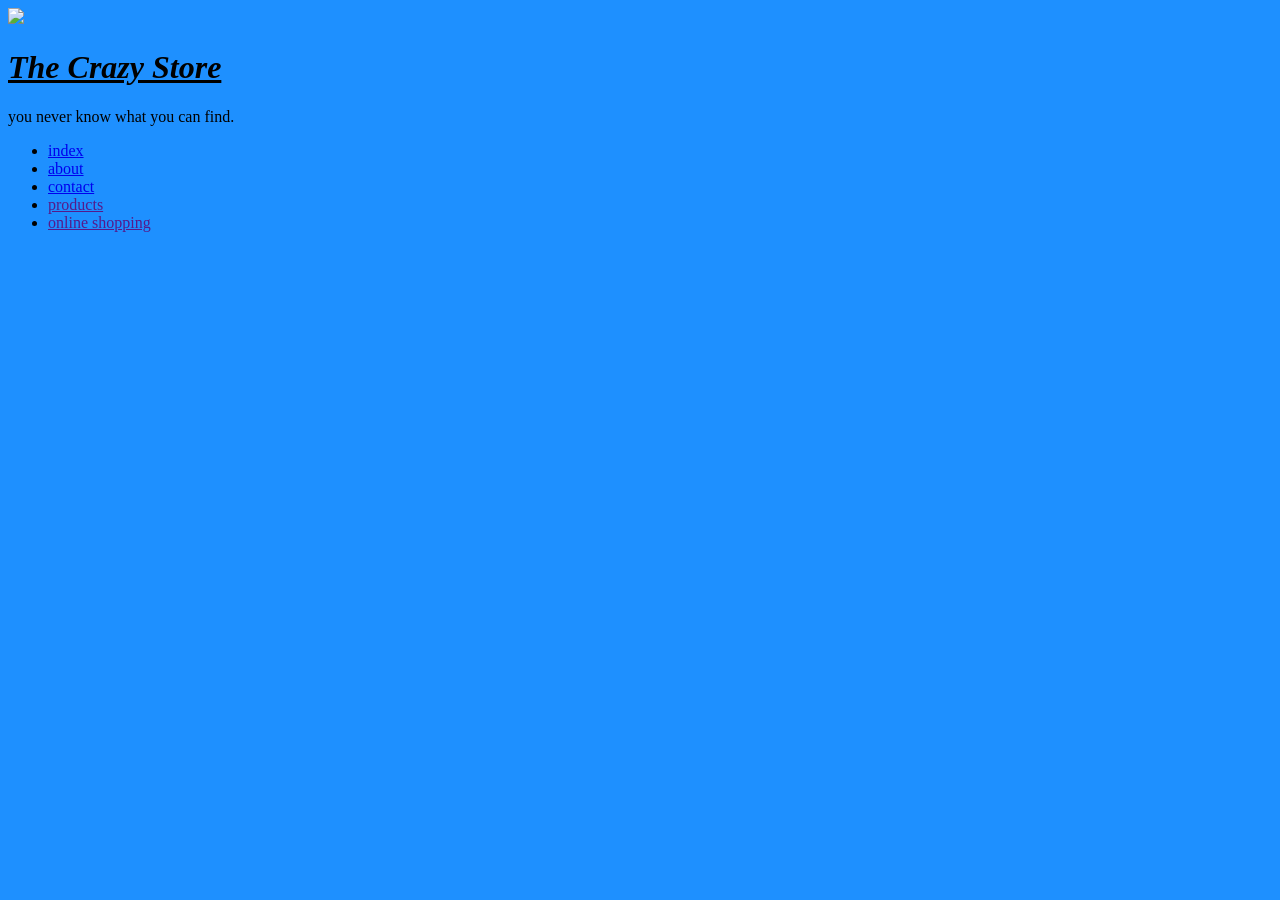
==== PART 1/web pages/about us.html @ 6886c45c "todays work" ====
<!DOCTYPE html>
<html lang="en">
<head>
    <meta charset="UTF-8">
    <meta name="viewport" content="width=device-width, initial-scale=1.0">
    <title>Document</title>
    <img src="c:\Users\manzi\OneDrive\Documents\WEDE P.O.E\PART 1\IMAGES\logo.png">
    <h1 ><b><I><u>The Crazy Store</u></I></b></h1>
    <p >you never know what you can find.</p>
</head>
<body style="background-color: dodgerblue;">
    <header>
        <nav>
            <ul>
                <li><a href="file:///C:/Users/manzi/OneDrive/Documents/WEDE%20P.O.E/PART%201/web%20pages/index.html">index</a></li>
                <li><a href="file:///C:/Users/manzi/OneDrive/Documents/WEDE%20P.O.E/PART%201/web%20pages/about%20us.html">about</a></li> 
                <li><a href="file:///C:/Users/manzi/OneDrive/Documents/WEDE%20P.O.E/PART%201/web%20pages/about%20us.html">contact</a></li> 
                <li><a href="">products</a></li>
                <li><a href="">online shopping</a></li>
            </ul>
        </nav>
    </header>
    
</body>
</html>
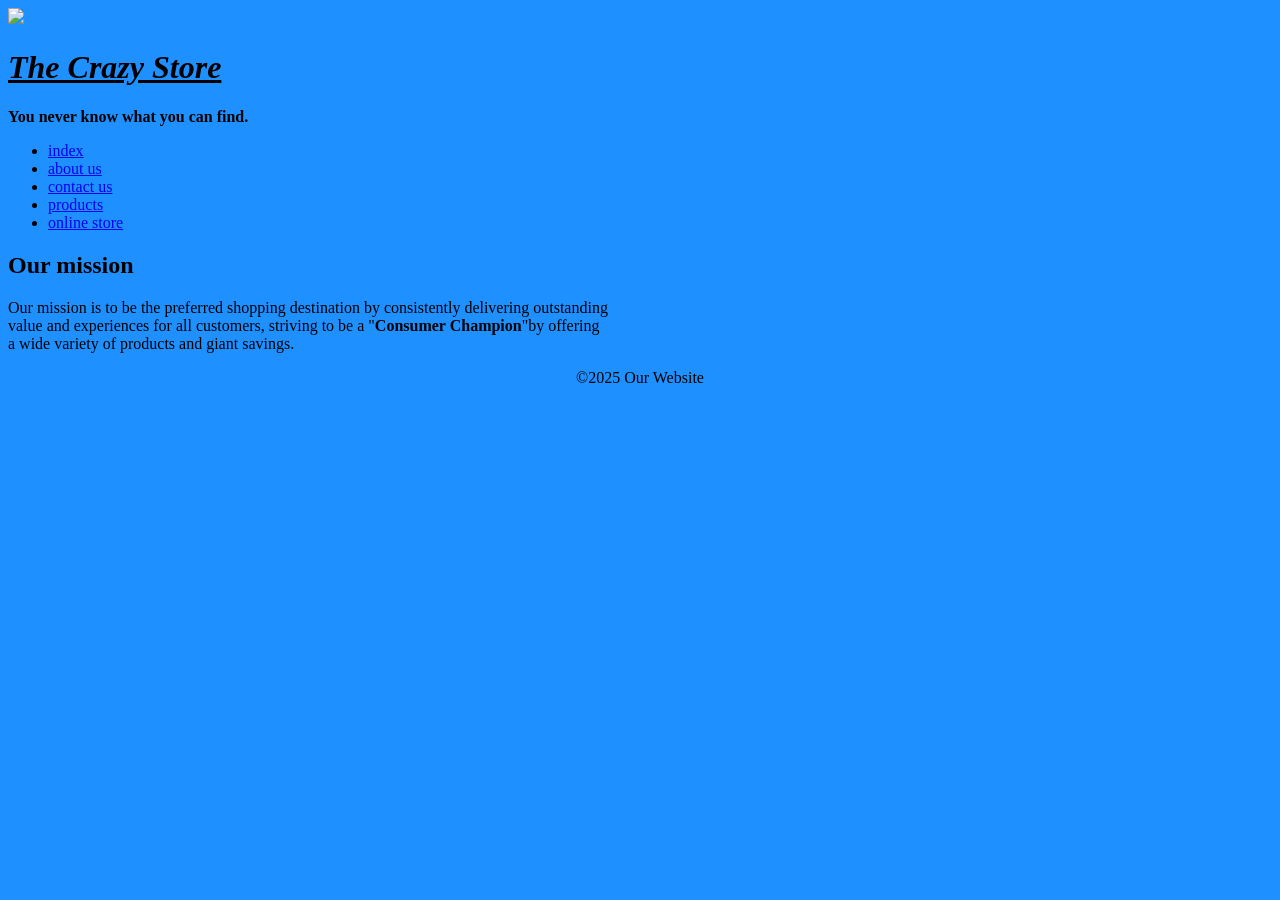
==== commit fd9d8ebe: "AN UPDATED VERSION OF MY WEBSITE" ====
--- a/PART 1/web pages/about us.html
+++ b/PART 1/web pages/about us.html
@@ -3,23 +3,37 @@
 <head>
     <meta charset="UTF-8">
     <meta name="viewport" content="width=device-width, initial-scale=1.0">
-    <title>Document</title>
+    <title>about us</title>
     <img src="c:\Users\manzi\OneDrive\Documents\WEDE P.O.E\PART 1\IMAGES\logo.png">
     <h1 ><b><I><u>The Crazy Store</u></I></b></h1>
-    <p >you never know what you can find.</p>
+    <p ><b>You never know what you can find.</b></p>
 </head>
 <body style="background-color: dodgerblue;">
     <header>
         <nav>
             <ul>
                 <li><a href="file:///C:/Users/manzi/OneDrive/Documents/WEDE%20P.O.E/PART%201/web%20pages/index.html">index</a></li>
-                <li><a href="file:///C:/Users/manzi/OneDrive/Documents/WEDE%20P.O.E/PART%201/web%20pages/about%20us.html">about</a></li> 
-                <li><a href="file:///C:/Users/manzi/OneDrive/Documents/WEDE%20P.O.E/PART%201/web%20pages/about%20us.html">contact</a></li> 
-                <li><a href="">products</a></li>
-                <li><a href="">online shopping</a></li>
+                <li><a href="file:///C:/Users/manzi/OneDrive/Documents/WEDE%20P.O.E/PART%201/web%20pages/about%20us.html">about us</a></li>
+                <li><a href="file:///C:/Users/manzi/OneDrive/Documents/WEDE%20P.O.E/PART%201/web%20pages/contact%20us.html">contact us</a></li>
+                <li><a href="file:///C:/Users/manzi/OneDrive/Documents/WEDE%20P.O.E/PART%201/web%20pages/products.html">products</a></li>
+                <li><a href="file:///C:/Users/manzi/OneDrive/Documents/WEDE%20P.O.E/PART%201/web%20pages/online%20store.html">online store</a></li>
             </ul>
         </nav>
     </header>
+    <main>
+        <section class="mission">
+            <h2>Our mission</h2>
+            <p>Our mission is to be the preferred shopping destination by consistently delivering
+               outstanding<br> value and experiences for all customers, striving to be a "<b>Consumer Champion</b>"by offering <br>a wide variety of products and giant savings. </p>
+        </section>
+    </main>
+
+
+
+    
+    <footer>
+        <p style="text-align: center;">&copy;2025 Our Website</p>
+    </footer>
     
 </body>
 </html>
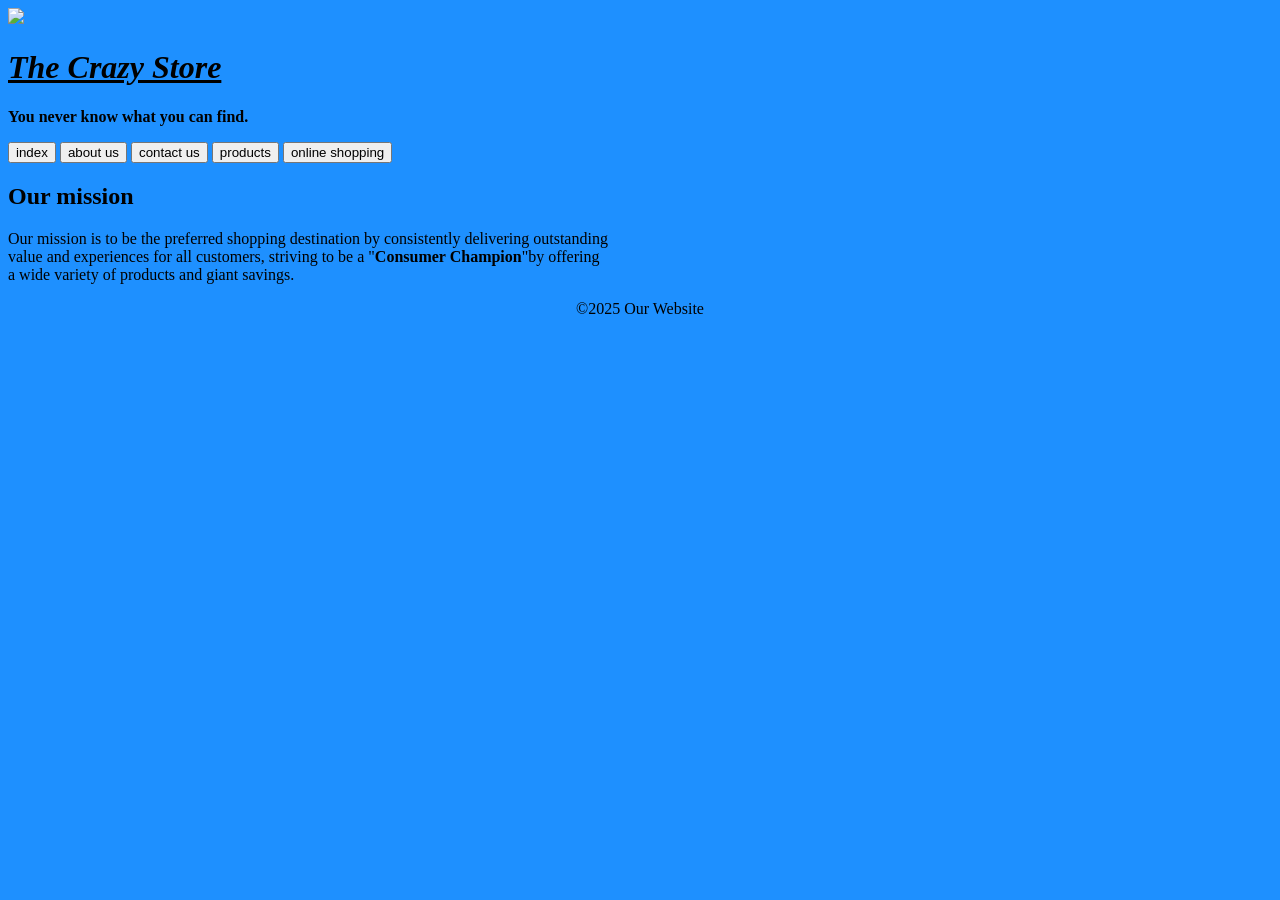
==== commit 7eca8ccc: "JUST ADDED PROOSALS" ====
--- a/PART 1/web pages/about us.html
+++ b/PART 1/web pages/about us.html
@@ -11,13 +11,11 @@
 <body style="background-color: dodgerblue;">
     <header>
         <nav>
-            <ul>
-                <li><a href="file:///C:/Users/manzi/OneDrive/Documents/WEDE%20P.O.E/PART%201/web%20pages/index.html">index</a></li>
-                <li><a href="file:///C:/Users/manzi/OneDrive/Documents/WEDE%20P.O.E/PART%201/web%20pages/about%20us.html">about us</a></li>
-                <li><a href="file:///C:/Users/manzi/OneDrive/Documents/WEDE%20P.O.E/PART%201/web%20pages/contact%20us.html">contact us</a></li>
-                <li><a href="file:///C:/Users/manzi/OneDrive/Documents/WEDE%20P.O.E/PART%201/web%20pages/products.html">products</a></li>
-                <li><a href="file:///C:/Users/manzi/OneDrive/Documents/WEDE%20P.O.E/PART%201/web%20pages/online%20store.html">online store</a></li>
-            </ul>
+            <a href="file:///C:/Users/manzi/OneDrive/Documents/WEDE%20P.O.E/PART%201/web%20pages/index.html"><button>index</button></a>
+            <a href="file:///C:/Users/manzi/OneDrive/Documents/WEDE%20P.O.E/PART%201/web%20pages/about%20us.html"><button>about us</button></a>
+            <a href="file:///C:/Users/manzi/OneDrive/Documents/WEDE%20P.O.E/PART%201/web%20pages/contact%20us.html"><button>contact us</button></a>
+            <A HREF="file:///C:/Users/manzi/OneDrive/Documents/WEDE%20P.O.E/PART%201/web%20pages/products.html"><button> products</button></A>
+            <a HREF="file:///C:/Users/manzi/OneDrive/Documents/WEDE%20P.O.E/PART%201/web%20pages/online%20store.html"><button>online shopping</button></a>    
         </nav>
     </header>
     <main>
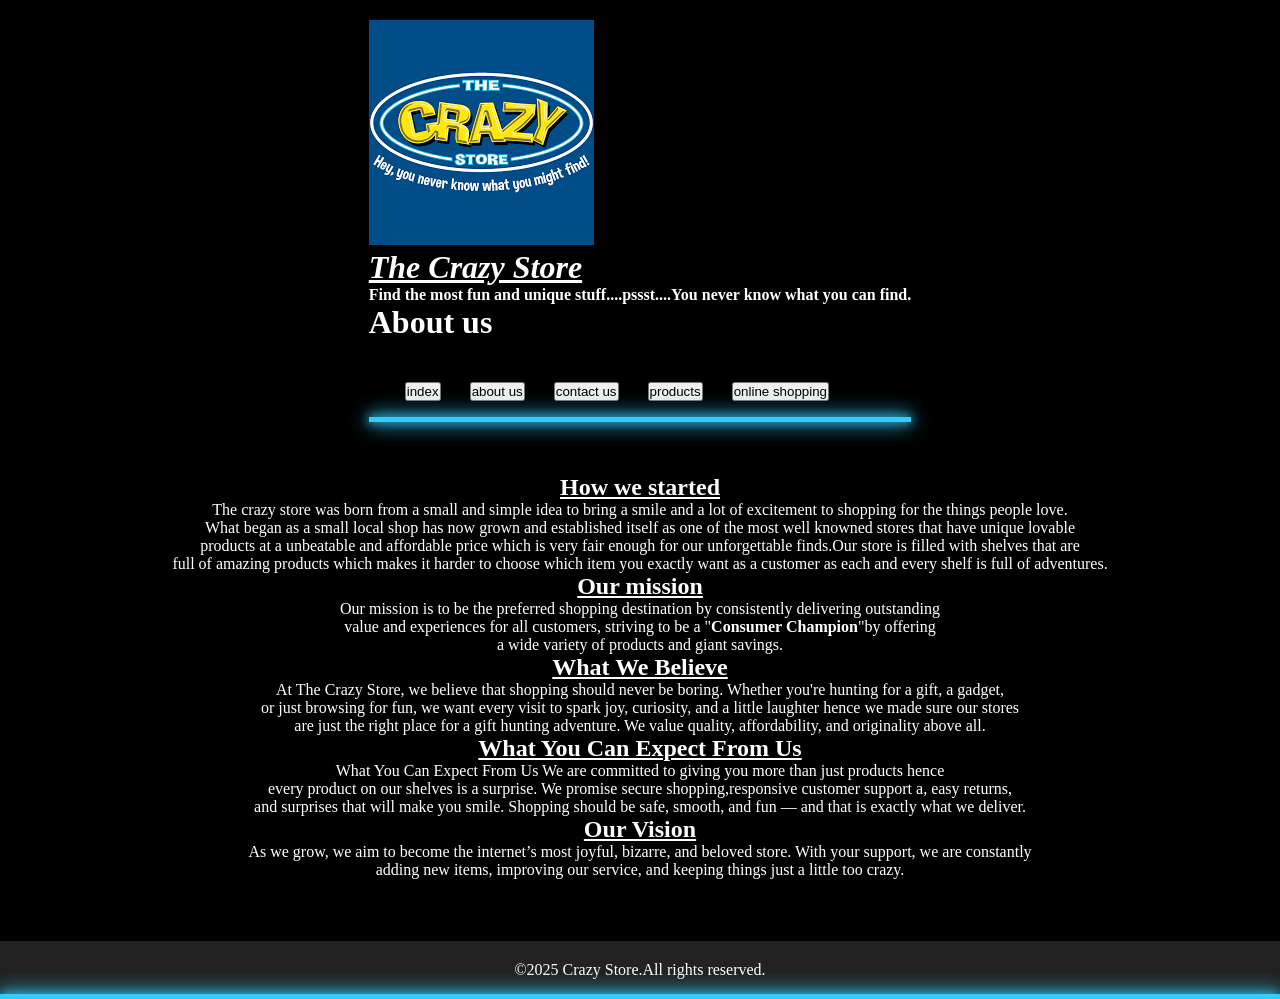
==== commit e890de55: "I TRIED FIXING MY IMAGES AND LINKS SINCE THEY WERE  NOT WORKING PROPERLY.I ALSO ADDED A CSS FILE TO " ====
--- a/PART 1/web pages/about us.html
+++ b/PART 1/web pages/about us.html
@@ -1,38 +1,79 @@
 <!DOCTYPE html>
 <html lang="en">
-<head>
+    <head>
     <meta charset="UTF-8">
     <meta name="viewport" content="width=device-width, initial-scale=1.0">
     <title>about us</title>
-    <img src="c:\Users\manzi\OneDrive\Documents\WEDE P.O.E\PART 1\IMAGES\logo.png">
-    <h1 ><b><I><u>The Crazy Store</u></I></b></h1>
-    <p ><b>You never know what you can find.</b></p>
+    <link rel="stylesheet"  href="CSS/style.css">
+
 </head>
-<body style="background-color: dodgerblue;">
-    <header>
-        <nav>
-            <a href="file:///C:/Users/manzi/OneDrive/Documents/WEDE%20P.O.E/PART%201/web%20pages/index.html"><button>index</button></a>
-            <a href="file:///C:/Users/manzi/OneDrive/Documents/WEDE%20P.O.E/PART%201/web%20pages/about%20us.html"><button>about us</button></a>
-            <a href="file:///C:/Users/manzi/OneDrive/Documents/WEDE%20P.O.E/PART%201/web%20pages/contact%20us.html"><button>contact us</button></a>
-            <A HREF="file:///C:/Users/manzi/OneDrive/Documents/WEDE%20P.O.E/PART%201/web%20pages/products.html"><button> products</button></A>
-            <a HREF="file:///C:/Users/manzi/OneDrive/Documents/WEDE%20P.O.E/PART%201/web%20pages/online%20store.html"><button>online shopping</button></a>    
-        </nav>
+<body>
+    <header class="header">
+        <div class="nav-container">
+            <div class="logo">
+                <img src="images/logo.png" alt="logo" class="logo-img">
+            <h1 ><b><I><u>The Crazy Store</u></I></b></h1>
+        </div>
+            <p class="subtitle"><b>Find the most fun and unique stuff....pssst....You never know what you can find.</b></p>
+            <h1 class="logo">About us</h1>
+            <nav class="nav">
+                <div class="button-container">
+                <a href="index.html"><button>index</button></a>
+                <a href="about us.html"><button>about us</button></a>
+                <a href="contact us.html"><button>contact us</button></a>
+                <A HREF="products.html"><button> products</button></A>
+                <a HREF="online store.html"><button>online shopping</button></a> 
+                <div class="neon-light"></div> 
+                </div>
+            </nav>
+        </div>
+
     </header>
-    <main>
+    <main class="main">
+        <section class="origin">
+            <h2><u>How we started</u></h2>
+            <p>The crazy store was born from a small and simple idea to bring a smile and a lot of excitement to shopping for the things people love.<br>What began as a small local shop
+                 has now grown and established itself as one of the most well knowned stores that have unique lovable <br>products at a unbeatable and affordable price which is very fair
+                 enough for our unforgettable finds.Our store is filled with shelves that are <br>full of amazing products which makes it harder to choose which item you exactly want as
+                  a customer as each and every shelf is full of adventures.</p>
+        </section>
         <section class="mission">
-            <h2>Our mission</h2>
+            <h2><u>Our mission</u></h2>
             <p>Our mission is to be the preferred shopping destination by consistently delivering
-               outstanding<br> value and experiences for all customers, striving to be a "<b>Consumer Champion</b>"by offering <br>a wide variety of products and giant savings. </p>
+               outstanding<br> value and experiences for all customers, striving to be a "<b>Consumer Champion</b>"by offering <br>
+               a wide variety of products and giant savings. </p>
         </section>
+        <section class="philosophy">
+            <h2><u>What We Believe</u></h2>
+            <p>At The Crazy Store, we believe that shopping should never be boring.
+                 Whether you're hunting for a gift, a gadget,<br> or just browsing for fun, 
+                 we want every visit to spark joy, curiosity, and a little laughter
+                  hence we made sure our stores<br> are just the right place for a gift hunting adventure.
+                 We value quality, affordability, and originality above all.</p>
+        </section>
+        <section class="promise">
+            <h2><u>What You Can Expect From Us</u></h2>
+            <p>What You Can Expect From Us
+                We are committed to giving you more than just products hence <br>every product on our shelves is a surprise. 
+                We promise secure shopping,responsive customer support a, easy returns,<br> and surprises that will make you smile. 
+                Shopping should be safe, smooth, and fun — and that is exactly what we deliver.</p>
+        </section>
+        <section class="vision">
+            <h2><u>Our Vision</u></h2>
+            <p>As we grow, we aim to become the internet’s most joyful, bizarre, and beloved store. 
+                With your support, we are constantly<br> adding new items, improving our service, and keeping
+                 things just a little too crazy.
+
+            </p>
+        </section>
+
+        <div class="moving-background"></div>
     </main>
+    <footer class="footer">
+        <p>&copy;2025 Crazy Store.All rights reserved.</p>
+        <div class="neon-light"></div> 
+    </footer>
 
-
-
-    
-    <footer>
-        <p style="text-align: center;">&copy;2025 Our Website</p>
-    </footer>
-    
 </body>
 </html>
    
--- a/PART 1/web pages/CSS/style.css
+++ b/PART 1/web pages/CSS/style.css
@@ -0,0 +1,386 @@
+/*general reset*/
+*{
+    margin: 0;
+    padding: 0%;
+    box-sizing: border-box;
+}
+
+.body{
+    font-family: arial,sans-serif;
+    color: #fff;/*white text for contrast*/
+    line-height: 1.6;
+    background-color: #000;/*black*/
+    margin: 0%;
+    height: 100vh;
+    display: flex;
+    justify-content: center;
+    align-items: center;
+    text-align: center;
+    padding: 0%;
+    padding-top: 160px;
+    background: linear-gradient(-45deg,#1f1f1f,#2b2b2b,#1f1f1f);
+    background-size: 400% 400%;
+    animation: fadein 1s ease-in;
+}
+
+.a{
+    text-decoration: none;
+    color: #337ab7;
+}
+
+.a:hover{
+    color: #23527c;
+}
+/*header styles*/
+
+.header{
+    background-color: #000;/*dark color for header*/
+    color: #fff;
+    padding: 20px;
+    display: flex;
+    align-items: center;
+    flex-direction: column;
+
+}
+
+
+.header h1{
+    margin: 0%;
+}
+
+/*navigation styles*/
+.nav{
+    background-color: #000;
+    padding: 1em;
+    text-align: left;
+    position: relative;
+    gap: 15px;
+    display: flex;
+}
+
+.nav ul{
+    list-style: none;
+    margin: 0%;
+    padding: 0%;
+}
+
+.nav li{
+    display: inline-block;
+    margin-right: 20px;
+}
+
+.nav a{
+    color: #fff;
+    text-decoration: none;
+    margin-left: 15px;
+    font-size: 1rem;
+    position: relative;
+}
+
+.nav a::after{
+    content: "";
+    position: absolute;
+    bottom: -5px;
+    left: 0%;
+    width: 0;
+    height: 2px;
+    background: #007bff;
+    transition: width 0.3s;
+}
+
+.nav a:hover::after{
+    width: 100%;
+}
+
+.nav a.active{
+    color: #ccc;
+}
+
+.nav a:hover{
+    color: #ccc;
+}
+
+.neon-light {
+    position: absolute;
+    bottom: 0%;
+    left: 0%;
+    width: 100%;
+    height: 5px;
+    background-color: #33ccff;
+    box-shadow: 0 0 10px #33ccff, 0 0 20px #33ccff,0 0 20px #33ccff;
+    animation: neon-glow 1.5s infinite;
+}
+
+@keyframes neon-glow{
+    0%{
+        opacity: 1;
+    }
+    50% {
+        opacity: 0.5;
+    }
+    100%{
+        opacity: 1;
+    }
+}
+
+/*main content styles*/
+.main{
+    flex-direction: column;
+    display: flex;
+    align-items: center;
+    padding: 2em;
+    flex-direction: column;
+    text-align: center;
+}
+
+.section{
+    background-color: #fff;
+    padding: 2em;
+    margin-bottom: 20px;
+    box-shadow: 0 0 10px rgba(0, 0, 0, 0.2);
+    display: flex;
+    align-items: flex-start;
+    margin-bottom: 20px;
+}
+
+.section img{
+    width: 150px;
+    margin-right: 20px;
+}
+
+.section p{
+    max-width: 600px;
+}
+
+/*footer styles*/
+.footer{
+    background: #222;/*dark gray footer*/
+    color: #fff;/*white text*/
+    padding: 20px;
+    text-align: center;
+    margin-top: 30px;
+    position: relative;
+    bottom: 0;
+    width: 100%;
+}
+
+.button-container{
+    text-align: center;
+    margin-top: 20px;/*for spacing*/
+}
+
+.button-container button {
+    margin: 5px; /*for spacing between buttons*/
+}
+
+.container{
+    background: rgba(255,255,255,0.05);/*very light transparent white*/
+    padding: 2rem;
+    border-radius: 10px;
+    margin: 1rem auto;
+    width: 90%;
+    max-width: 800px;
+}
+
+.html,body{
+    height: 100%;
+    margin: 0%;
+    padding: 0%;
+    color: #fff;/*white text*/
+    display: flex;
+    flex-direction: column;
+    background-color:#000;/*black*/
+}
+
+.contact-container{
+    display: flex;
+    flex-direction: column;
+    align-items: center;
+    text-align: center;/*this centres text*/
+    margin-top: 20px;
+}
+
+.form{
+    margin-bottom: 30px; /*this creates space between the form and the contact info*/
+}
+
+.contact-information{
+    text-align: center;/*centres text*/
+    margin: 0 auto; /*centres the entire block*/
+    width: 80%; /*controls the width*/
+}
+
+.LOGO{
+    display: flex;
+    align-items: center;
+    width: 120px;
+    height: auto;
+    margin-bottom: 10px;
+}
+
+.background-duck{
+    width: 100px;
+    height: auto;/*this adjusts the size*/
+    display: none;
+}
+
+.moving-background{
+    background-image: url(images/rubber\ duck.webp);
+    background-repeat: no-repeat;
+    background-size: 100px auto;
+    position: fixed;
+    top: 0;
+    left: 0;
+    width: 100%;
+    height: 100%;
+    opacity: 0.1;
+    z-index: -1;
+    animation: float 30s linear infinite;
+}
+
+.products{
+    display: flex;
+    flex-wrap: wrap;
+    justify-content: center;
+    gap: 20px;
+    padding: 30px;
+}
+
+.product-card{
+    background-color: #1c1c1c;
+    border-radius: 12px;
+    padding: 15px;
+    width: 200px;
+    text-align: center;
+    transition: transform 0.2s;
+    opacity: 0;
+    transform: translateY(30px);
+    animation: slideup 0.6s forwards;
+    animation-delay: 0.3s;
+    box-shadow: 0 4px 12px rgba(0,0,0,0.5);
+}
+
+.product-card:hover{
+    transform: scale(1.05);
+}
+
+.product-card img{
+    width: 100%;
+    border-radius: 8px;
+}
+
+.product-card button{
+    background-color: #007bff;
+    color: white;
+    border: none;
+    padding: 10px 20px;
+    font-size: 1rem;
+    border-radius: 5px;
+    cursor: pointer;
+    margin-top: 10px;
+    transition: background-color 0.3s,transform 0.2s;
+}
+
+.product-card button:hover{
+    background-color: #0056b3;
+    transform: scale(1.05);
+}
+
+.product-grid{
+    display: grid;
+    grid-template-columns: repeat(auto-fit,minmax(250px,1fr));
+    gap: 20px;
+    padding: 40px;
+    max-width: 1200px;
+    margin: auto;
+}
+
+.p {
+    text-align: center;
+  }
+
+  .product-catalogue{
+    text-align: center;
+  }
+
+  .nav-buttons {
+    margin-top: 20px;
+  }
+
+  .nav-buttons button{
+    margin: 5px;
+    padding: 10px 20px;
+    font-size: 16px;
+    background: #007bff;
+    border: none;
+    color: white;
+    border-radius: 15px;
+    transition: background-color 0.3s ease;
+  }
+
+  .nav-buttons button:hover {
+    background-color: #0056b3;
+  }
+  
+  /*responsive styles*/
+  @media (max-width:480px) {
+    .header h1{
+        font-size: 1.5rem;
+    }
+  }
+
+  @media (max-width:768px) {
+    .header {
+        flex-direction: column;
+        align-items: flex-start;
+    }
+
+    .nav{
+        flex-direction: column;
+        width: 100%;
+        align-items: flex-start;
+        margin-top: 10px;
+    }
+
+    .nav a {
+        margin: 8px 0;
+    }
+
+    .product-card{
+        width: 90%;
+    }
+    
+    .nav-buttons button{
+        display: block;
+        margin: 10px auto;
+        width: 90%;
+    }
+  }
+  /*keyframes*/
+  @keyframes fadein {
+    from {opacity: 0;}
+    to{opacity: 1;}
+  }
+
+  @keyframes slideup {
+    to{
+        opacity: 1;
+        transform: translateY(0);
+    }
+  }
+
+  @keyframes gradientshift {
+    0% {background-position: 0% 50%; }
+    50% {background-position: 100% 50%; }
+   100% {background-position: 0% 50%; }
+  }
+
+  @keyframes float {
+    0% {background-position: 0% 0%;}
+    100% {background-position: 100% 100%;}
+  }
+
+  @keyframes float {
+    0% {transform: translateX(0);}
+    100% {transform: translateX(100vw);}
+  }
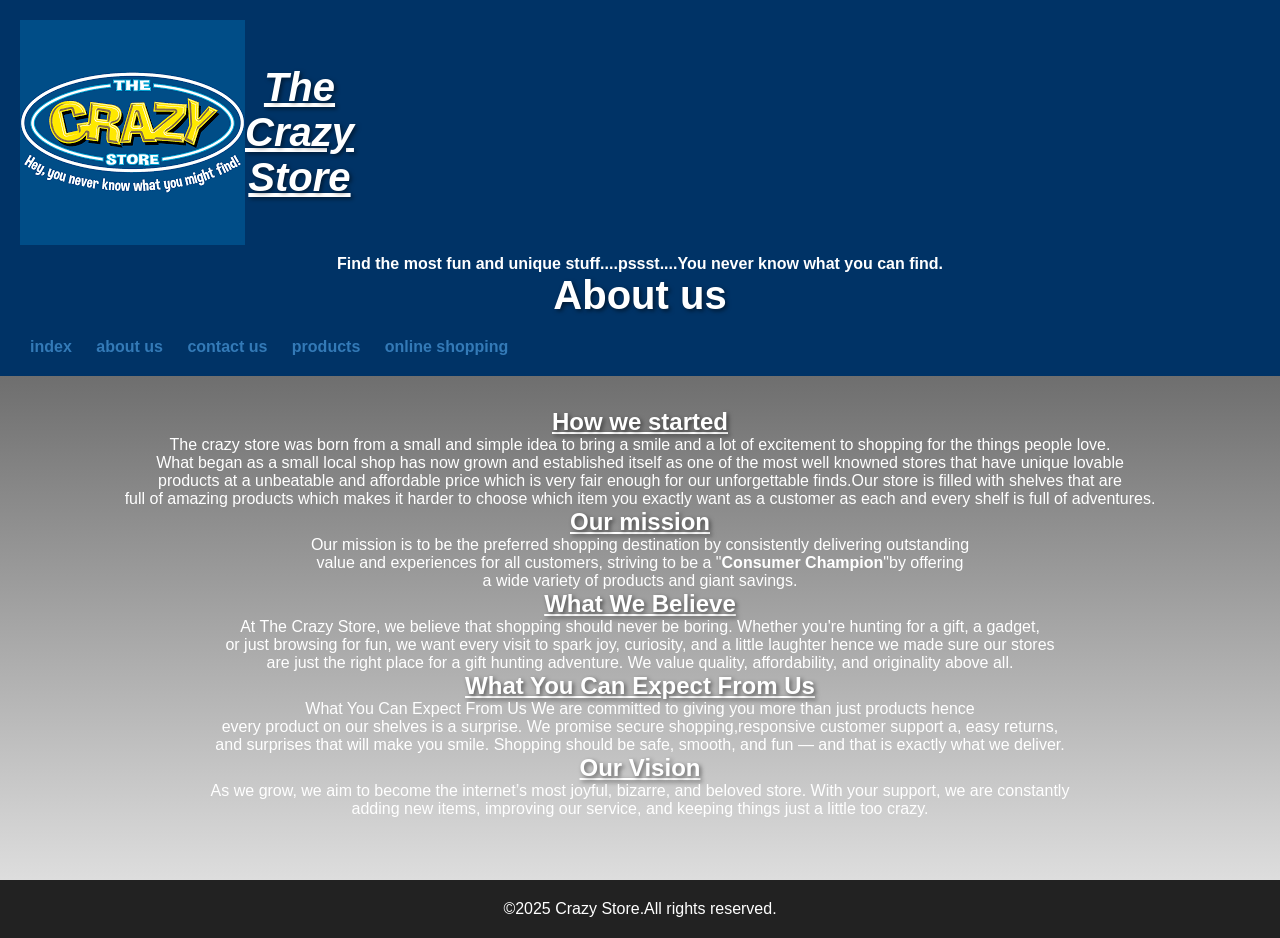
==== commit c257b34b: "i modified some of my files and updated my css files and im still working on java script" ====
--- a/PART 1/web pages/about us.html
+++ b/PART 1/web pages/about us.html
@@ -5,7 +5,9 @@
     <meta name="viewport" content="width=device-width, initial-scale=1.0">
     <title>about us</title>
     <link rel="stylesheet"  href="CSS/style.css">
-
+    <script src="JAVA SCRIPT/script.js"></script>
+    <link rel="icon" href="images/logo.png" type="image/x-icon">
+   
 </head>
 <body>
     <header class="header">
@@ -15,15 +17,14 @@
             <h1 ><b><I><u>The Crazy Store</u></I></b></h1>
         </div>
             <p class="subtitle"><b>Find the most fun and unique stuff....pssst....You never know what you can find.</b></p>
-            <h1 class="logo">About us</h1>
+            <h1 >About us</h1>
             <nav class="nav">
                 <div class="button-container">
-                <a href="index.html"><button>index</button></a>
-                <a href="about us.html"><button>about us</button></a>
-                <a href="contact us.html"><button>contact us</button></a>
-                <A HREF="products.html"><button> products</button></A>
-                <a HREF="online store.html"><button>online shopping</button></a> 
-                <div class="neon-light"></div> 
+                <a href="index.html">index</a>
+                <a href="about us.html">about us</a>
+                <a href="contact us.html">contact us</a>
+                <a href="products.html">products</a>
+                <a href="online store.html">online shopping</a> 
                 </div>
             </nav>
         </div>
@@ -71,7 +72,7 @@
     </main>
     <footer class="footer">
         <p>&copy;2025 Crazy Store.All rights reserved.</p>
-        <div class="neon-light"></div> 
+      
     </footer>
 
 </body>
--- a/PART 1/web pages/CSS/style.css
+++ b/PART 1/web pages/CSS/style.css
@@ -5,22 +5,11 @@
     box-sizing: border-box;
 }
 
-.body{
-    font-family: arial,sans-serif;
-    color: #fff;/*white text for contrast*/
-    line-height: 1.6;
-    background-color: #000;/*black*/
-    margin: 0%;
-    height: 100vh;
-    display: flex;
-    justify-content: center;
-    align-items: center;
-    text-align: center;
-    padding: 0%;
-    padding-top: 160px;
-    background: linear-gradient(-45deg,#1f1f1f,#2b2b2b,#1f1f1f);
-    background-size: 400% 400%;
-    animation: fadein 1s ease-in;
+body {
+  margin: 0;
+  font-family: 'Segoe UI', sans-serif;
+  background: linear-gradient(to bottom, #1c1c1c, #eaeaea);
+  color: #333;
 }
 
 .a{
@@ -32,73 +21,60 @@
     color: #23527c;
 }
 /*header styles*/
-
-.header{
-    background-color: #000;/*dark color for header*/
-    color: #fff;
-    padding: 20px;
-    display: flex;
-    align-items: center;
-    flex-direction: column;
-
-}
-
-
-.header h1{
-    margin: 0%;
-}
+header {
+  text-align: center;
+  padding: 20px;
+  background-color: #003366;
+  color: white;
+}
+
+.logo {
+  width: 150px;
+  margin-bottom: 10px;
+}
+
+header h1 {
+  font-size: 2.5rem;
+  margin: 0;
+  font-weight: bold;
+  text-shadow: 2px 2px 4px rgba(0, 0, 0, 0.5);
+}
+h1, h2 {
+  font-family: 'Arial', sans-serif;
+  text-shadow: 2px 2px 4px rgba(0, 0, 0, 0.5);
+}
+
 
 /*navigation styles*/
-.nav{
-    background-color: #000;
-    padding: 1em;
-    text-align: left;
-    position: relative;
-    gap: 15px;
-    display: flex;
-}
-
-.nav ul{
-    list-style: none;
-    margin: 0%;
-    padding: 0%;
-}
-
-.nav li{
-    display: inline-block;
-    margin-right: 20px;
-}
-
-.nav a{
-    color: #fff;
-    text-decoration: none;
-    margin-left: 15px;
-    font-size: 1rem;
-    position: relative;
-}
-
-.nav a::after{
-    content: "";
-    position: absolute;
-    bottom: -5px;
-    left: 0%;
-    width: 0;
-    height: 2px;
-    background: #007bff;
-    transition: width 0.3s;
-}
-
-.nav a:hover::after{
-    width: 100%;
-}
-
-.nav a.active{
-    color: #ccc;
-}
-
-.nav a:hover{
-    color: #ccc;
-}
+nav {
+   display: flex;
+  justify-content: space-between;
+  align-items: center;
+  color: #fff;
+  padding: 1em;
+  text-align: center;
+  list-style: none;
+  margin: 0;
+  padding: 0;
+  text-decoration: none;
+}
+
+.section h1 {
+  width: 100%;
+  text-align: center;
+}
+
+nav a {
+  margin: 0 10px;
+  color: #FFD700;
+  text-decoration: none;
+  font-weight: bold;
+}
+
+nav a:hover {
+  text-decoration: underline;
+}
+
 
 .neon-light {
     position: absolute;
@@ -196,12 +172,15 @@
     display: flex;
     flex-direction: column;
     align-items: center;
-    text-align: center;/*this centres text*/
-    margin-top: 20px;
-}
-
-.form{
-    margin-bottom: 30px; /*this creates space between the form and the contact info*/
+    justify-content: center;
+    padding: 20px;
+}
+.logo-image{
+    display: flex;
+    align-items: center;
+    width: 120px;
+    height: auto;
+    margin-bottom: 10px;
 }
 
 .contact-information{
@@ -210,32 +189,17 @@
     width: 80%; /*controls the width*/
 }
 
-.LOGO{
+.logo{
     display: flex;
     align-items: center;
     width: 120px;
+    /* height: auto; Removed as it's unnecessary for a flex container */
+    margin-bottom: 10px;
+}
+.header-logo{
+    width: 100px;
     height: auto;
-    margin-bottom: 10px;
-}
-
-.background-duck{
-    width: 100px;
-    height: auto;/*this adjusts the size*/
-    display: none;
-}
-
-.moving-background{
-    background-image: url(images/rubber\ duck.webp);
-    background-repeat: no-repeat;
-    background-size: 100px auto;
-    position: fixed;
-    top: 0;
-    left: 0;
-    width: 100%;
-    height: 100%;
-    opacity: 0.1;
-    z-index: -1;
-    animation: float 30s linear infinite;
+    margin-right: 10px;
 }
 
 .products{
@@ -297,6 +261,9 @@
 
 .p {
     text-align: center;
+    font-size: 1.2rem;
+    color: whitesmoke;
+    margin-bottom: 20px;
   }
 
   .product-catalogue{
@@ -342,19 +309,20 @@
         margin-top: 10px;
     }
 
-    .nav a {
-        margin: 8px 0;
-    }
-
-    .product-card{
-        width: 90%;
-    }
-    
-    .nav-buttons button{
-        display: block;
-        margin: 10px auto;
-        width: 90%;
-    }
+    nav {
+  margin-top: 15px;
+}
+
+nav a {
+  margin: 0 10px;
+  color: #FFD700;
+  text-decoration: none;
+  font-weight: bold;
+}
+
+nav a:hover {
+  text-decoration: underline;
+}
   }
   /*keyframes*/
   @keyframes fadein {
@@ -383,4 +351,250 @@
   @keyframes float {
     0% {transform: translateX(0);}
     100% {transform: translateX(100vw);}
-  }+  }
+
+  body {
+    margin: 0;
+    font-family: Arial, sans-serif;
+    background-color: #f0f0f0;
+}
+
+h1 {
+  text-align: center;
+}
+
+.top-bar {
+    background-color: #eee;
+    display: flex;
+    justify-content: space-between;
+    align-items: center;
+    padding: 10px 40px;
+    font-size: 14px;
+    position: relative;
+}
+.top-bar .logo {
+    display: flex;
+    align-items: center;
+}
+.logo span {
+    font-weight: normal;
+    color: white;
+}
+
+.version {
+    color: white;
+}
+
+nav {
+    display: flex;
+    gap: 20px;
+}
+
+nav a {
+    text-decoration: none;
+    color: #337ab7;
+    font-weight: bold;
+}
+
+nav a:hover {
+    text-decoration: underline;
+}
+
+.menu-toggle {
+    display: none;
+    font-size: 24px;
+    cursor: pointer;
+}
+
+.hero {
+    background-color: #ddd;
+    text-align: center;
+    padding: 40px 20px;
+}
+
+.hero img {
+    width: 100px;
+    margin-bottom: 20px;
+}
+
+.hero h1 {
+    font-size: 24px;
+    margin-bottom: 20px;
+}
+
+.hero .buttons button {
+    background-color: #337ab7;
+    color: white;
+    border: none;
+    padding: 10px 20px;
+    margin: 5px;
+    cursor: pointer;
+    font-size: 16px;
+    border-radius: 4px;
+}
+
+.hero .buttons button:hover {
+    background-color: #286090;
+}
+
+.features {
+    background-color: #0a4b85;
+    color: white;
+    padding: 30px 40px;
+}
+
+.features h2 {
+    border-bottom: 1px solid white;
+    padding-bottom: 10px;
+}
+
+.features a {
+    color: #aad4ff;
+    text-decoration: underline;
+}
+
+.features img {
+    width: 300px;
+    margin-top: 20px;
+    display: block;
+}
+
+/* Responsive nav for small screens */
+@media (max-width: 768px) {
+    nav {
+        display: none;
+        flex-direction: column;
+        background: #eee;
+        position: absolute;
+        top: 60px;
+        right: 20px;
+        padding: 10px;
+        border: 1px solid #ccc;
+    }
+
+    .menu-toggle {
+        display: block;
+    }
+
+    nav.show {
+        display: flex;
+    }
+}
+
+.menu-toggle {
+    display: block;
+}
+
+nav.show {
+    display: flex;
+}
+
+.cart-summary {
+  position: fixed;
+  top: 100px;
+  right: 20px;
+  background: darkturquoise;
+  border: 1px solid #ccc;
+  padding: 15px;
+  width: 200px;
+  box-shadow: 0 4px 10px rgba(0,0,0,0.1);
+}
+
+section, .container {
+  background-color: inherit;
+  color: inherit;
+}
+.cart-summary h2 {
+  margin-top: 0;
+}
+
+@media (max-width: 768px) {
+  .product-card {
+    width: 45%;
+  }
+}
+
+@media (max-width: 480px) {
+  .product-card {
+    width: 100%;
+  }
+}
+.product-container {
+  display: flex;
+  flex-wrap: wrap;
+  justify-content: space-between;
+}
+
+.cart-summary {
+  position: fixed;
+  top: 100px;
+  right: 20px;
+  background: darkturquoise;
+  border: 1px solid #ccc;
+  padding: 15px;
+  width: 200px;
+  box-shadow: 0 4px 10px rgba(0,0,0,0.1);
+}
+.contact-container {
+  display: flex;
+  flex-direction: column;
+  align-items: center;
+  justify-content: center;
+  padding: 20px;
+}
+.contact-information {
+  text-align: center;
+  margin: 0 auto;
+  width: 80%;
+}
+.contact-container {
+  max-width: 500px;
+  margin: 40px auto;
+  padding: 20px;
+  border: 1px solid #ddd;
+  border-radius: 10px;
+  box-shadow: 0 0 10px rgba(0, 0, 0, 0.1);
+  background-color: dodgerblue;
+}
+
+label {
+  display: block;
+  margin-bottom: 10px;
+  font-weight: bold;
+  color: #333;
+}
+
+input, textarea {
+  width: 100%;
+  padding: 10px;
+  margin-bottom: 20px;
+  border: 1px solid dodgerblue;
+  border-radius: 5px;
+}
+
+button {
+  background-color: #007bff;
+  color: #fff;
+  padding: 10px 20px;
+  border: none;
+  border-radius: 5px;
+  cursor: pointer;
+}
+
+button:hover {
+  background-color: #0056b3;
+}
+
+.contact-info {
+  margin-top: 40px;
+}
+
+.contact-information {
+  padding: 20px;
+  background-color: black;
+  border: 1px solid #ddd;
+  border-radius: 10px;
+  box-shadow: 0 0 10px rgba(0, 0, 0, 0.1);
+}
+
+
